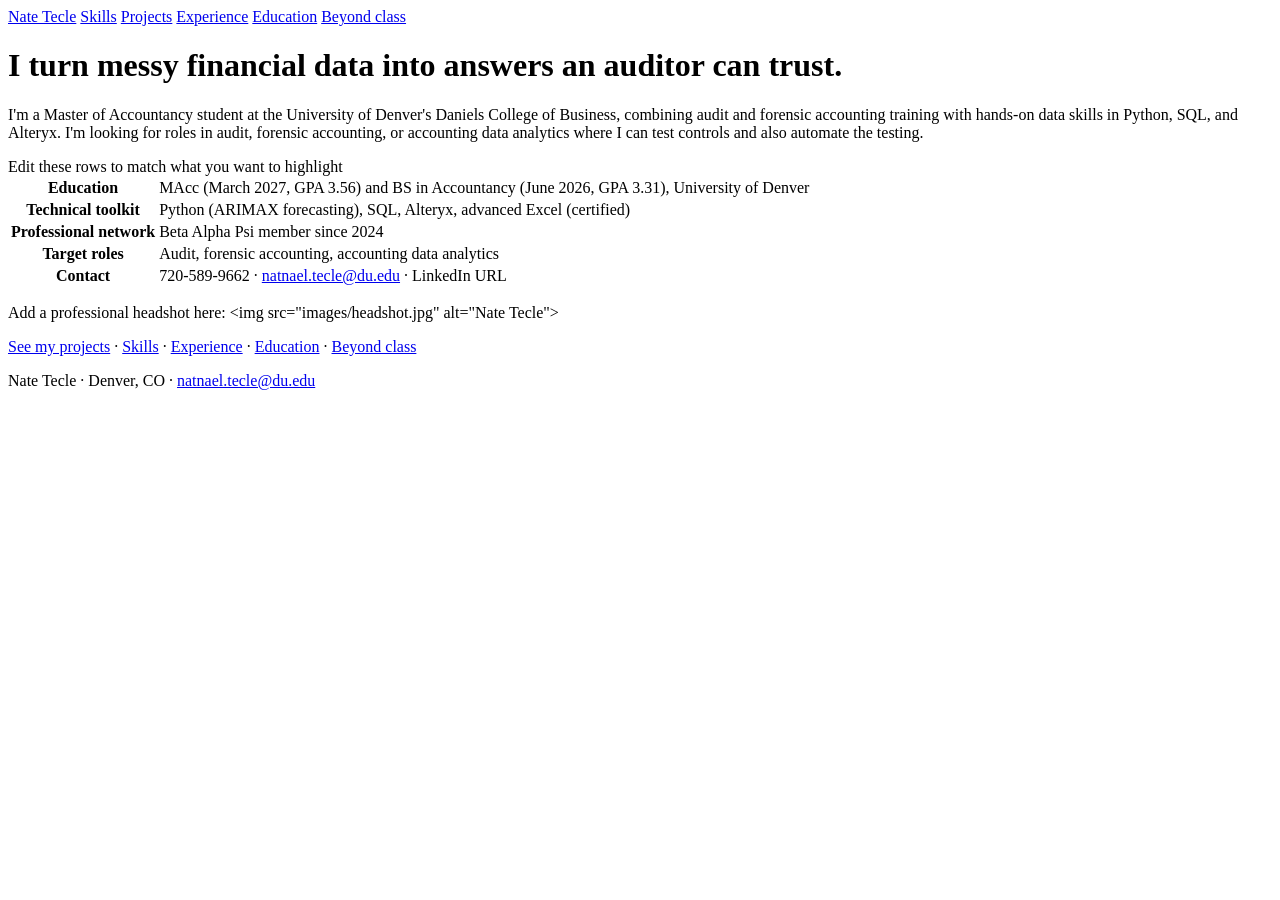
==== index.html @ 7663981d "Add files via upload" ====
<!DOCTYPE html><html lang="en"><head><meta charset="utf-8"><meta name="viewport" content="width=device-width,initial-scale=1">
<title>Home | Nate Tecle</title>
<link rel="preconnect" href="https://fonts.googleapis.com"><link rel="preconnect" href="https://fonts.gstatic.com" crossorigin>
<link href="https://fonts.googleapis.com/css2?family=Newsreader:wght@500;600&family=Public+Sans:wght@400;600&display=swap" rel="stylesheet">
<link rel="stylesheet" href="style.css"></head><body>
<header><nav aria-label="Main"><a class="name" href="index.html">Nate Tecle</a>
<a href="skills.html" >Skills</a>
<a href="projects.html" >Projects</a>
<a href="experience.html" >Experience</a>
<a href="education.html" >Education</a>
<a href="beyond.html" >Beyond class</a></nav></header><main>
<h1>I turn messy financial data into answers an auditor can trust.</h1>
<p class="lede">I'm a Master of Accountancy student at the University of Denver's Daniels College of Business, combining audit and forensic accounting training with hands-on data skills in Python, SQL, and Alteryx. I'm looking for roles in audit, forensic accounting, or accounting data analytics where I can test controls and also automate the testing.</p>
<table class="ledger"><caption class="todo" style="text-align:left">Edit these rows to match what you want to highlight</caption>
<tr><th>Education</th><td>MAcc (March 2027, GPA 3.56) and BS in Accountancy (June 2026, GPA 3.31), University of Denver</td></tr>
<tr><th>Technical toolkit</th><td>Python (ARIMAX forecasting), SQL, Alteryx, advanced Excel (certified)</td></tr>
<tr><th>Professional network</th><td>Beta Alpha Psi member since 2024</td></tr>
<tr><th>Target roles</th><td>Audit, forensic accounting, accounting data analytics</td></tr>
<tr><th>Contact</th><td>720-589-9662 · <a href="mailto:natnael.tecle@du.edu">natnael.tecle@du.edu</a> · <span class="todo">LinkedIn URL</span></td></tr></table>
<p><span class="todo">Add a professional headshot here: &lt;img src="images/headshot.jpg" alt="Nate Tecle"&gt;</span></p>
<p><a href="projects.html">See my projects</a> · <a href="skills.html">Skills</a> · <a href="experience.html">Experience</a> · <a href="education.html">Education</a> · <a href="beyond.html">Beyond class</a></p>
</main><footer>Nate Tecle · Denver, CO · <a href="mailto:natnael.tecle@du.edu">natnael.tecle@du.edu</a></footer></body></html>
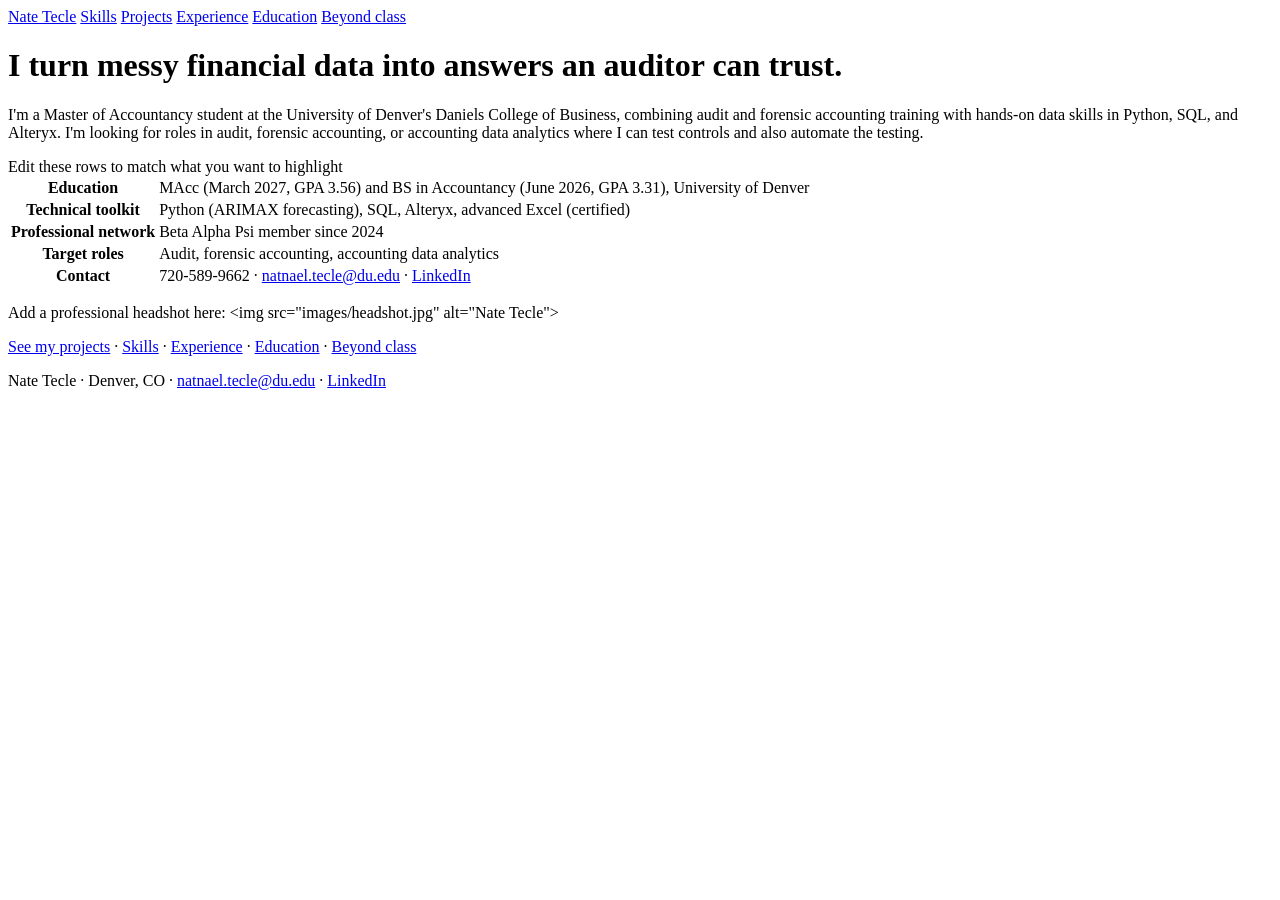
==== commit 314836c8: "Add files via upload" ====
--- a/index.html
+++ b/index.html
@@ -16,7 +16,7 @@
 <tr><th>Technical toolkit</th><td>Python (ARIMAX forecasting), SQL, Alteryx, advanced Excel (certified)</td></tr>
 <tr><th>Professional network</th><td>Beta Alpha Psi member since 2024</td></tr>
 <tr><th>Target roles</th><td>Audit, forensic accounting, accounting data analytics</td></tr>
-<tr><th>Contact</th><td>720-589-9662 · <a href="mailto:natnael.tecle@du.edu">natnael.tecle@du.edu</a> · <span class="todo">LinkedIn URL</span></td></tr></table>
+<tr><th>Contact</th><td>720-589-9662 · <a href="mailto:natnael.tecle@du.edu">natnael.tecle@du.edu</a> · <a href="https://www.linkedin.com/in/natnael-tecle/">LinkedIn</a></td></tr></table>
 <p><span class="todo">Add a professional headshot here: &lt;img src="images/headshot.jpg" alt="Nate Tecle"&gt;</span></p>
 <p><a href="projects.html">See my projects</a> · <a href="skills.html">Skills</a> · <a href="experience.html">Experience</a> · <a href="education.html">Education</a> · <a href="beyond.html">Beyond class</a></p>
-</main><footer>Nate Tecle · Denver, CO · <a href="mailto:natnael.tecle@du.edu">natnael.tecle@du.edu</a></footer></body></html>
+</main><footer>Nate Tecle · Denver, CO · <a href="mailto:natnael.tecle@du.edu">natnael.tecle@du.edu</a> · <a href="https://www.linkedin.com/in/natnael-tecle/">LinkedIn</a></footer></body></html>
